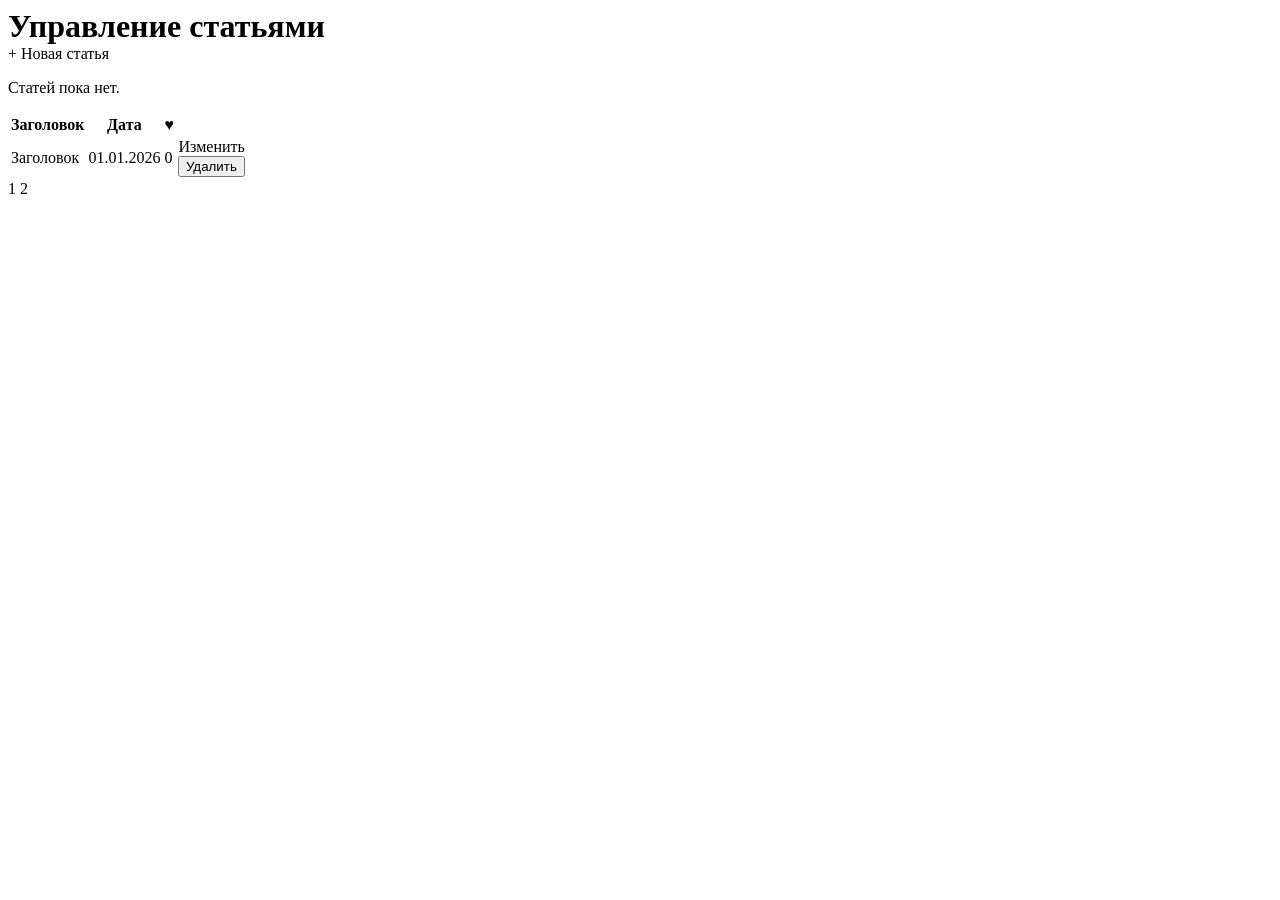
==== src/main/resources/templates/dashboard.html @ a9236c2c "Initial commit" ====
<!DOCTYPE html>
<html xmlns:th="http://www.thymeleaf.org">
<head th:replace="~{fragments/layout :: head('Панель')}"></head>
<body>
<header th:replace="~{fragments/layout :: header}"></header>
<main class="wrap">
    <div class="row" style="justify-content: space-between; margin-bottom: 16px">
        <h1 style="margin: 0">Управление статьями</h1>
        <a class="btn" th:href="@{/article/add}">+ Новая статья</a>
    </div>

    <p th:if="${articles.isEmpty()}" class="muted">Статей пока нет.</p>

    <table th:unless="${articles.isEmpty()}">
        <thead>
        <tr><th>Заголовок</th><th>Дата</th><th>♥</th><th></th></tr>
        </thead>
        <tbody>
        <tr th:each="a : ${articles}">
            <td><a th:href="@{/article/{id}(id=${a.id})}" th:text="${a.title}">Заголовок</a></td>
            <td th:text="${a.publishedDate != null} ? ${#temporals.format(a.publishedDate, 'dd.MM.yyyy')} : '—'">01.01.2026</td>
            <td th:text="${a.likes != null} ? ${a.likes.size()} : 0">0</td>
            <td style="text-align: right">
                <a class="btn btn-light" th:href="@{/article/update(id=${a.id})}">Изменить</a>
                <form th:action="@{/article/delete}" method="post" onsubmit="return confirm('Удалить статью?')">
                    <input type="hidden" name="id" th:value="${a.id}">
                    <button type="submit" class="btn-danger">Удалить</button>
                </form>
            </td>
        </tr>
        </tbody>
    </table>

    <nav class="pager" th:if="${totalPages > 1}">
        <th:block th:each="n : ${pageNumbers}">
            <span th:if="${n == currentPage}" class="active" th:text="${n}">1</span>
            <a th:unless="${n == currentPage}" th:href="@{/dashboard(page=${n})}" th:text="${n}">2</a>
        </th:block>
    </nav>
</main>
</body>
</html>
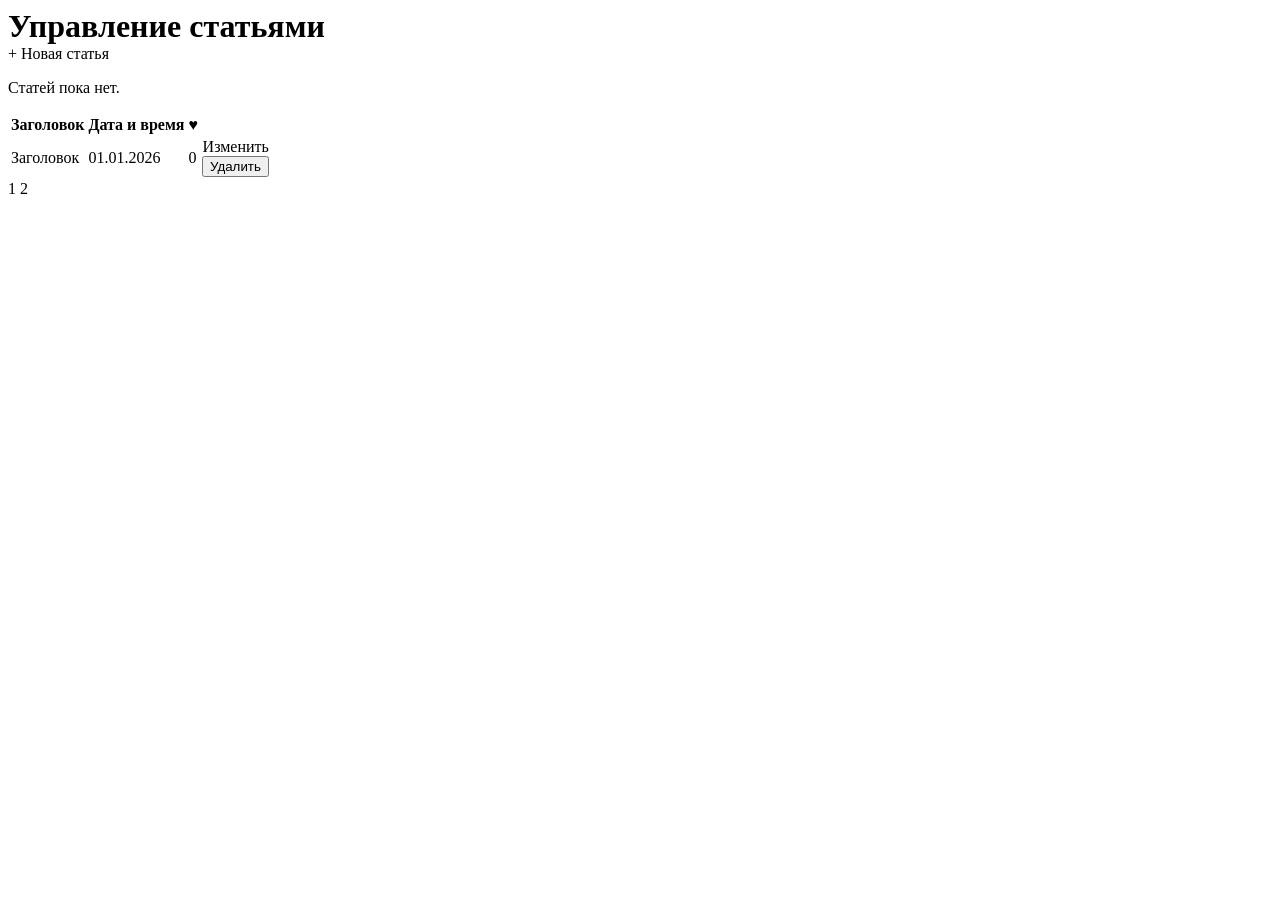
==== commit c9b8a31a: "006 rework date-time system" ====
--- a/src/main/resources/templates/dashboard.html
+++ b/src/main/resources/templates/dashboard.html
@@ -13,12 +13,12 @@
 
     <table th:unless="${articles.isEmpty()}">
         <thead>
-        <tr><th>Заголовок</th><th>Дата</th><th>♥</th><th></th></tr>
+        <tr><th>Заголовок</th><th>Дата и время</th><th>♥</th><th></th></tr>
         </thead>
         <tbody>
         <tr th:each="a : ${articles}">
             <td><a th:href="@{/article/{id}(id=${a.id})}" th:text="${a.title}">Заголовок</a></td>
-            <td th:text="${a.publishedDate != null} ? ${#temporals.format(a.publishedDate, 'dd.MM.yyyy')} : '—'">01.01.2026</td>
+            <td th:text="${#temporals.format(a.publishedAt, 'dd.MM.yyyy HH:mm')}">01.01.2026</td>
             <td th:text="${a.likes != null} ? ${a.likes.size()} : 0">0</td>
             <td style="text-align: right">
                 <a class="btn btn-light" th:href="@{/article/update(id=${a.id})}">Изменить</a>
